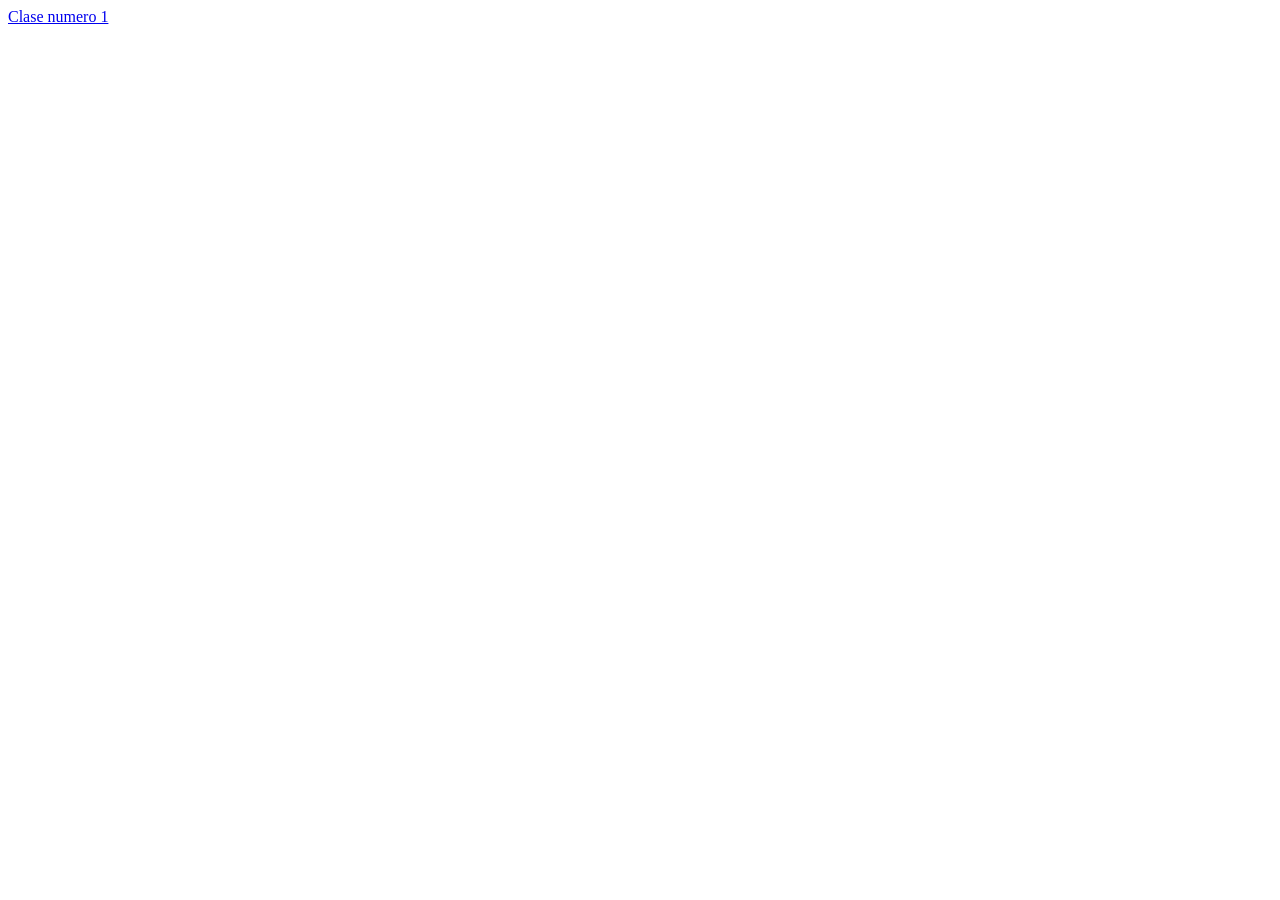
==== index.html @ c96f359c "prueba de guardado 1" ====
<!DOCTYPE html>
<html lang="en">
<head>
    <meta charset="UTF-8">
    <meta name="viewport" content="width=device-width, initial-scale=1.0">
    <title>Document</title>
</head>
<body>
    <a href="/clase_1/tipos_datos.js">Clase numero 1</a>
    
</body>
</html>
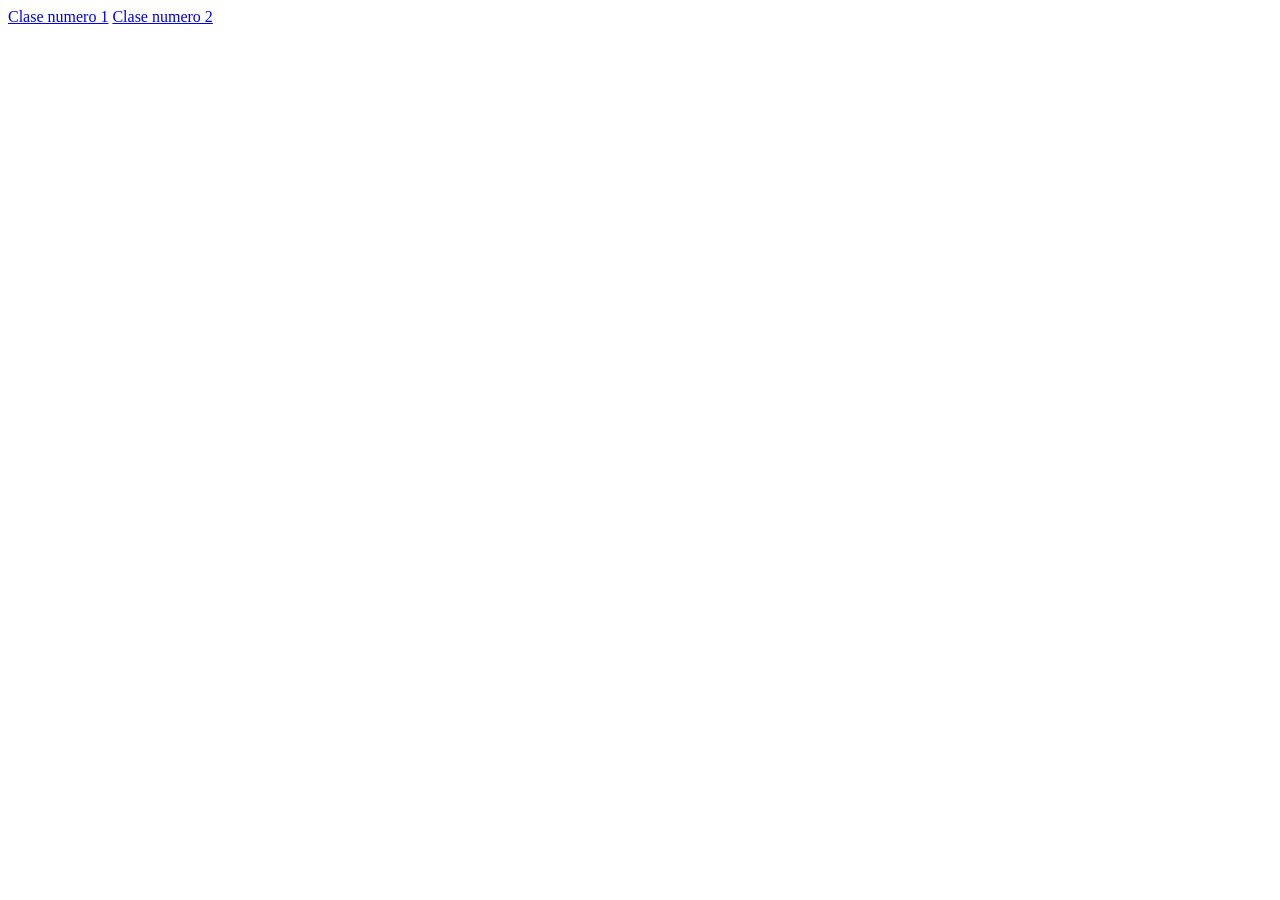
==== commit ed29344d: "clase 3" ====
--- a/index.html
+++ b/index.html
@@ -6,7 +6,8 @@
     <title>Document</title>
 </head>
 <body>
-    <a href="/clase_1/tipos_datos.js">Clase numero 1</a>
-    
+    <a href="/tareas de campus/tipos_datos.js">Clase numero 1</a>
+    <a href="/tareas de campus/Comparaciones y decisiones en JavaScript.js">Clase numero 2</a>
+    <a href="/tareas de campus/Arreglos yu ciclos.js"></a>
 </body>
 </html>
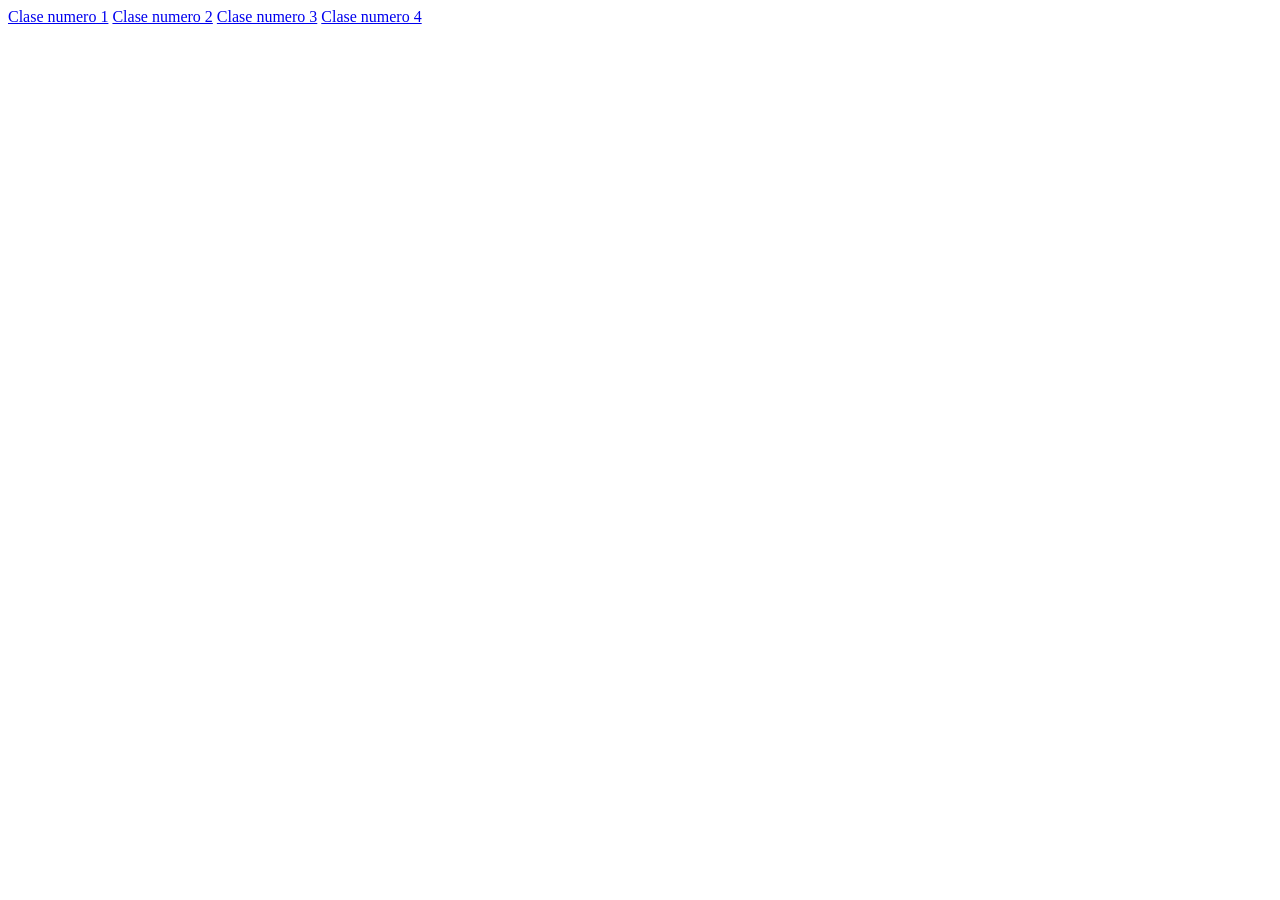
==== commit 8b6e342d: "nuevo link" ====
--- a/index.html
+++ b/index.html
@@ -8,6 +8,7 @@
 <body>
     <a href="/tareas de campus/tipos_datos.js">Clase numero 1</a>
     <a href="/tareas de campus/Comparaciones y decisiones en JavaScript.js">Clase numero 2</a>
-    <a href="/tareas de campus/Arreglos yu ciclos.js"></a>
+    <a href="/tareas de campus/">Clase numero 3</a>
+    <a href="/tareas de campus/libros leidos.js">Clase numero 4</a>
 </body>
 </html>
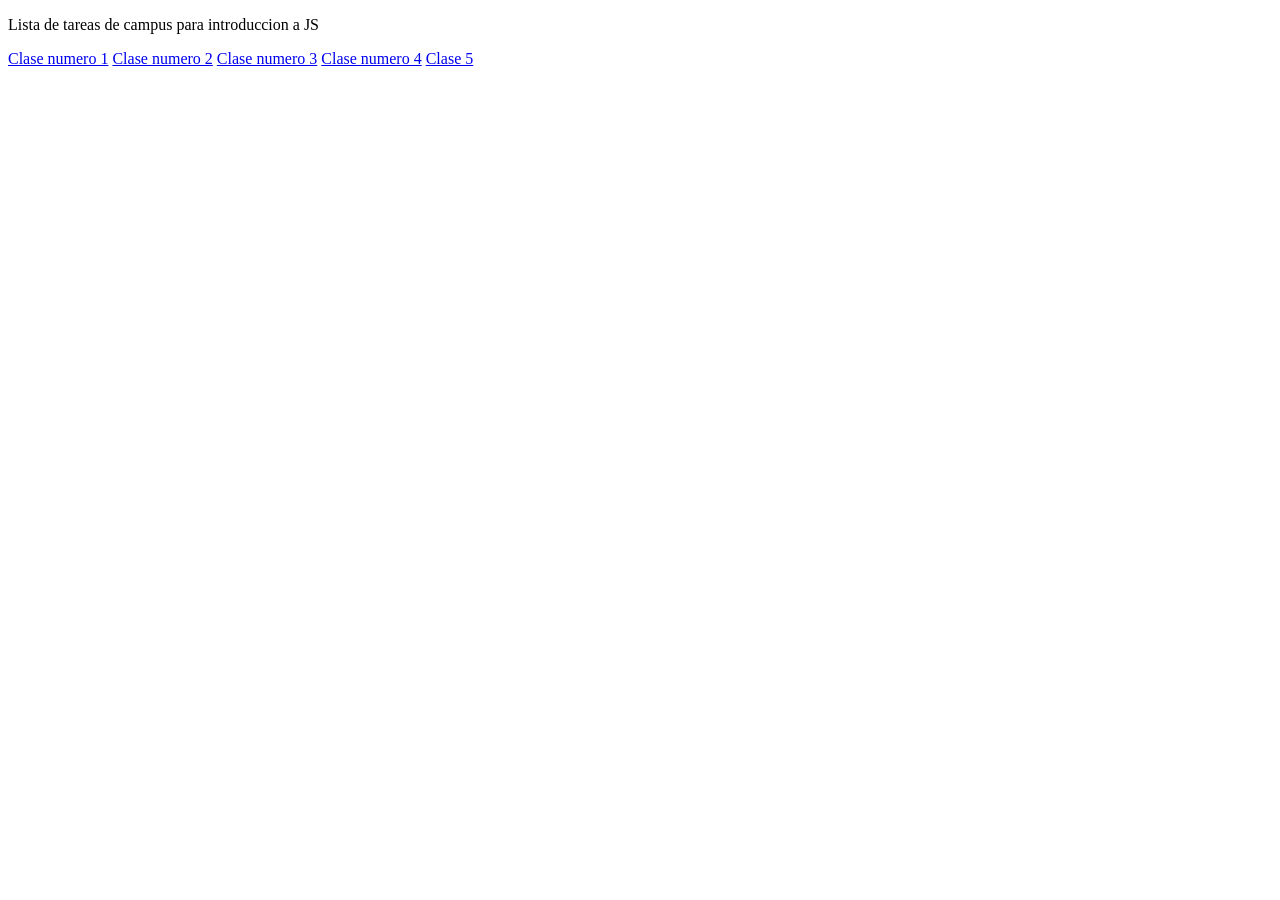
==== commit 74e08f57: "libros en prestamo" ====
--- a/index.html
+++ b/index.html
@@ -1,14 +1,16 @@
-<!DOCTYPE html>
+<!doctype html>
 <html lang="en">
-<head>
-    <meta charset="UTF-8">
-    <meta name="viewport" content="width=device-width, initial-scale=1.0">
-    <title>Document</title>
-</head>
-<body>
+  <head>
+    <meta charset="UTF-8" />
+    <meta name="viewport" content="width=device-width, initial-scale=1.0" />
+    <title>Guia de accesor para clases en campus</title>
+  </head>
+  <body>
+    <p>Lista de tareas de campus para introduccion a JS</p>
     <a href="/tareas de campus/tipos_datos.js">Clase numero 1</a>
     <a href="/tareas de campus/Comparaciones y decisiones en JavaScript.js">Clase numero 2</a>
     <a href="/tareas de campus/">Clase numero 3</a>
     <a href="/tareas de campus/libros leidos.js">Clase numero 4</a>
-</body>
-</html>+    <a href="/tareas de campus/objetos en js.js">Clase 5</a>
+  </body>
+</html>
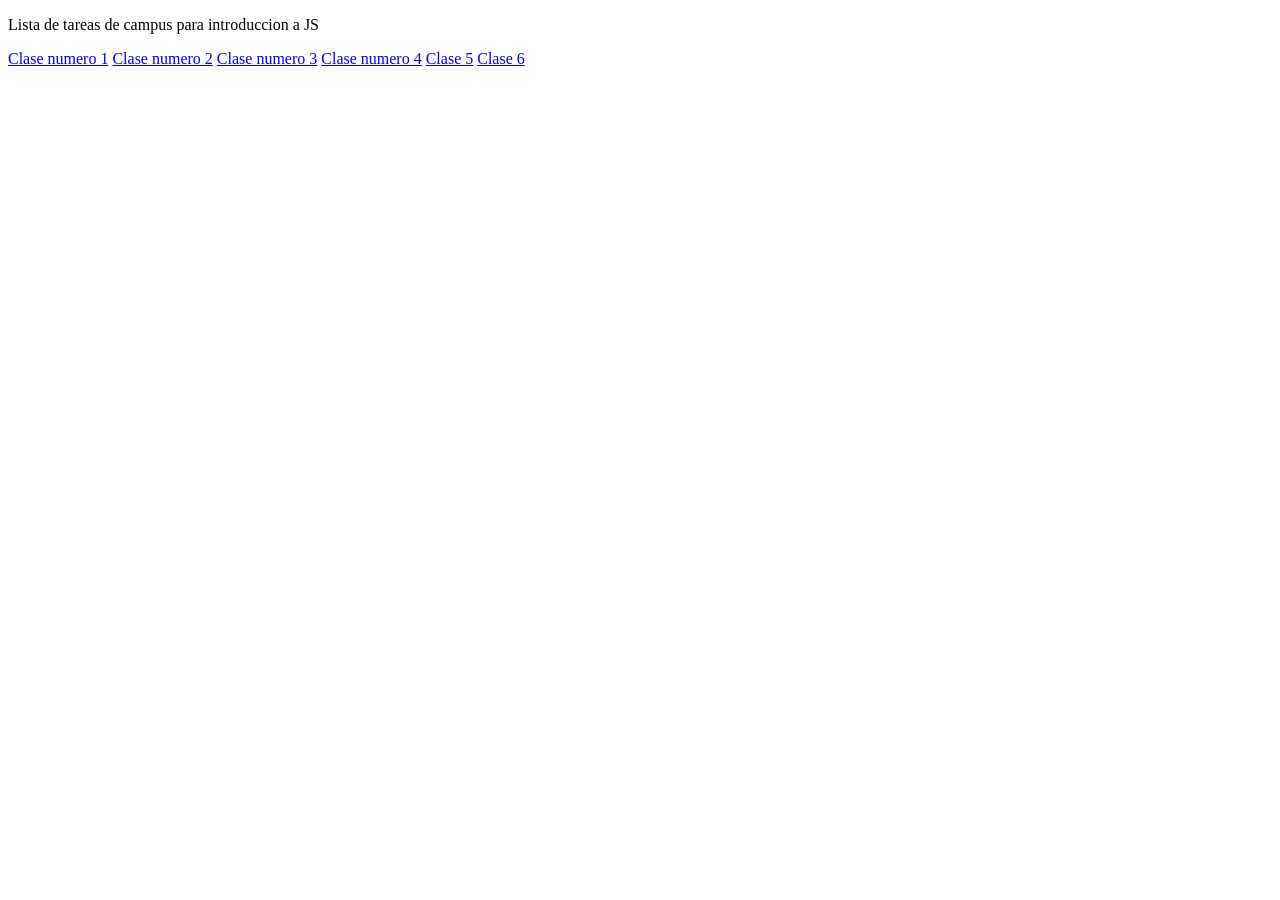
==== commit 3f69eb29: "caja de comentarios" ====
--- a/index.html
+++ b/index.html
@@ -12,5 +12,6 @@
     <a href="/tareas de campus/">Clase numero 3</a>
     <a href="/tareas de campus/libros leidos.js">Clase numero 4</a>
     <a href="/tareas de campus/objetos en js.js">Clase 5</a>
+    <a href="/tareas de campus/caja de comentarios/">Clase 6 </a>
   </body>
 </html>
